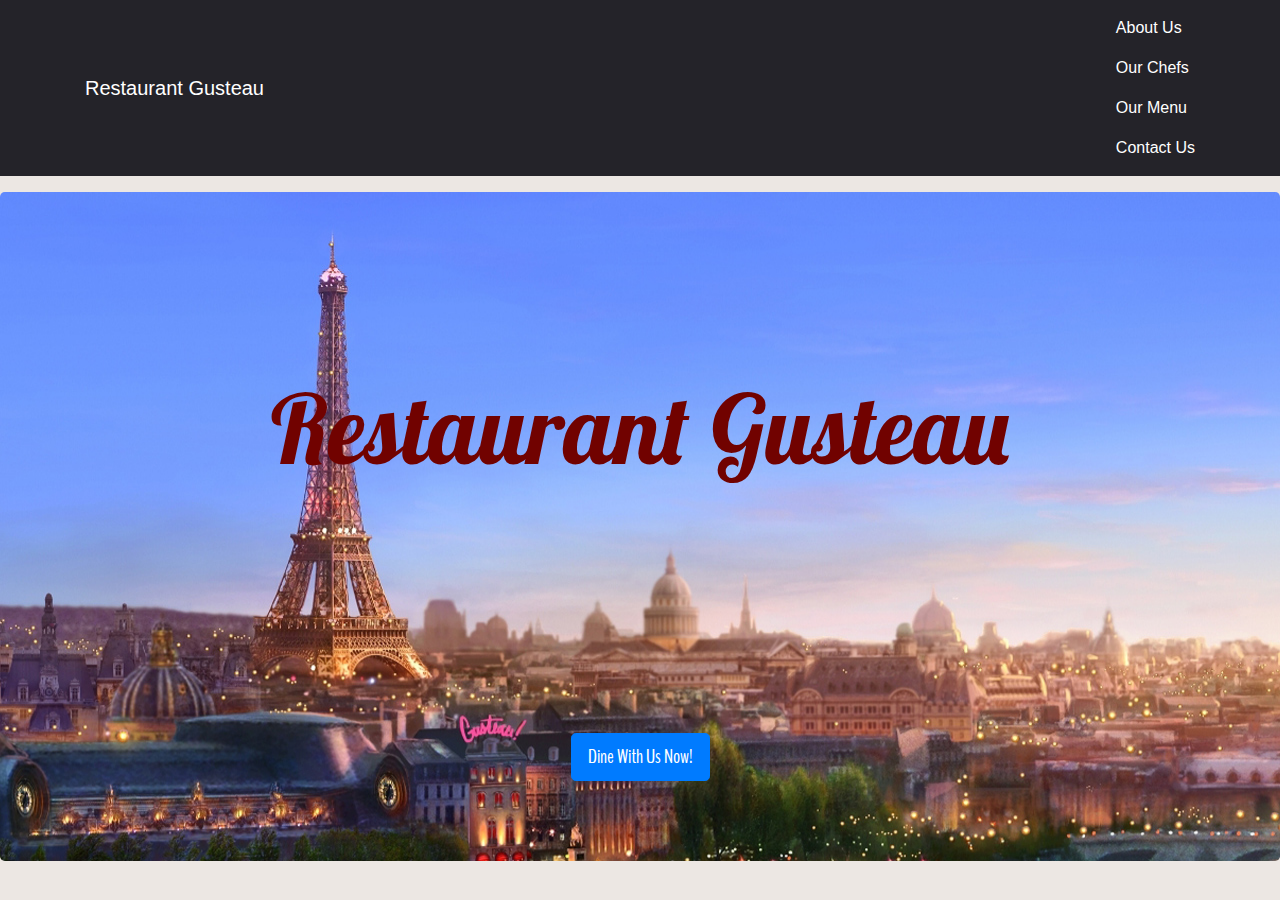
==== index.html @ 112de508 "Added some files!" ====
<!DOCTYPE html>
<html>
<head>
	<title>Restaurant Gusteau</title>
	<meta name="viewport" content="width=device-width, initial-scale=1, shrink-to-fit=no">
    	<link rel="stylesheet" href="https://maxcdn.bootstrapcdn.com/bootstrap/4.0.0-alpha.6/css/bootstrap.min.css">
    	<link rel="stylesheet" href="https://maxcdn.bootstrapcdn.com/font-awesome/4.4.0/css/font-awesome.min.css">
    	<link href="https://fonts.googleapis.com/css?family=BenchNine|Lobster|Viga" rel="stylesheet">
    	<link rel="stylesheet" href="css/style.css">
    	 <link rel="stylesheet" href="https://cdnjs.cloudflare.com/ajax/libs/animate.css/3.5.2/animate.css" />
</head>
<body>
	<nav class="navbar navbar-toggleable-md my-nav mb-3">
			<div class="container">
				<a href="index.html" class="navbar-brand">Restaurant Gusteau</a>
				<ul class="nav navbar-nav">
					<li class="nav-item">
					<a href="about.html" class="nav-link">About Us</a>	
					</li>
					</li>
					<li class="nav-item">
					<a href="chef.html" class="nav-link">Our Chefs</a>
					</li>
					<li class="nav-item">
					<a href="menu.html" class="nav-link">Our Menu</a>
					</li>
					<li class="nav-item">
					<a href="contact.html" class="nav-link">Contact Us</a>	
					</li>	
					</li>		
				</ul>
			</div>
		</nav>

	<div class="jumbotron text-center">
      <div class="container">
        <div class="row">
          <div class="col-md-12">
            <h1 class="display-1"><br>Restaurant Gusteau</h1>
            <h1 class="display-1">
              <br>
              <br>
            </h1>
            <p class="lead">
              <a class="btn btn-primary btn-lg" href="about.html">Dine With Us Now!</a>
            </p>
          </div>
        </div>
      </div>
    </div>
</body>
</html>
---- css/style.css ----
body {
  background-color: #ece7e3;
}

.profile-pic {
	max-width: 100%
}

.profile-title {
	color: #212234;
}

.my-nav {
	background-color: #242329;
}

.my-nav a {
	color: white;

}

.my-nav a:hover {
	color: #710200;
}

.jumbotron {
	background-image: url("../img/restaurant1.jpg");
}

h1 {
	text-align: center;
	font-family: 'Lobster', cursive;
	color: #710200;
}

h3 {
	text-align: center;
	font-family: 'Lobster', cursive
	color:#710200;
}

h2, h4 {
	font-family: 'Viga', sans-serif;
}

h5 {
	font-style: italic;
}
p {
	font-family: 'BenchNine', sans-serif;
}
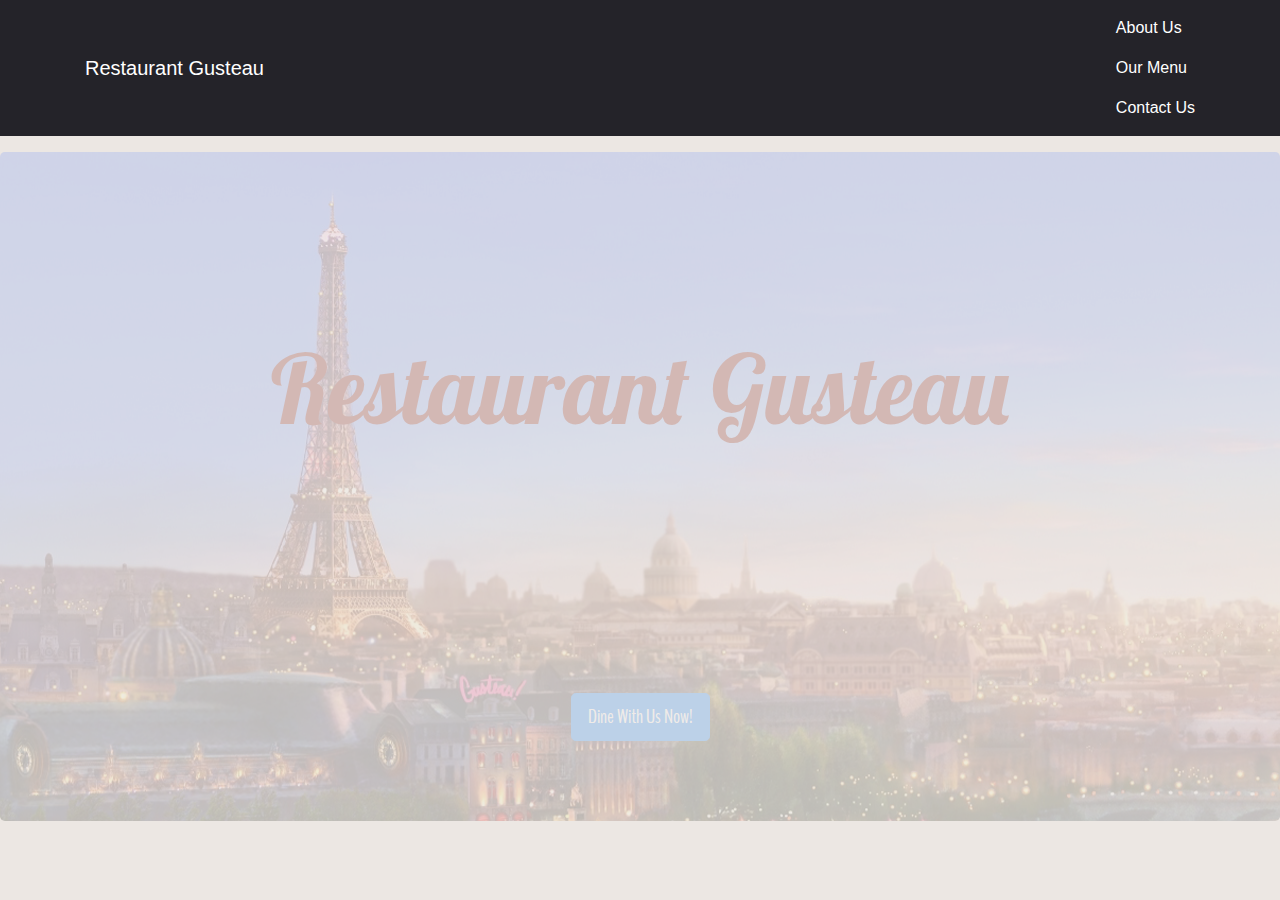
==== commit ce47a95a: "New Changes!" ====
--- a/index.html
+++ b/index.html
@@ -17,9 +17,6 @@
 					<li class="nav-item">
 					<a href="about.html" class="nav-link">About Us</a>	
 					</li>
-					</li>
-					<li class="nav-item">
-					<a href="chef.html" class="nav-link">Our Chefs</a>
 					</li>
 					<li class="nav-item">
 					<a href="menu.html" class="nav-link">Our Menu</a>
--- a/css/style.css
+++ b/css/style.css
@@ -20,12 +20,30 @@
 }
 
 .my-nav a:hover {
-	color: #710200;
+	color: #928283;
 }
 
 .jumbotron {
 	background-image: url("../img/restaurant1.jpg");
+	opacity: 20%;
 }
+
+.about-header {
+	background-image: url("../img/about1.jpg");
+	background-size: cover;
+}
+
+.menu-header {background-image: url("../img/food1.jpg");
+			background-size: cover;
+}
+
+.contact-header {background-image: url("../img/contact1.jpg");
+background-size: cover;
+}
+
+.card {background-color:#ece7e3; }
+
+.profile-pic {size: 60%}
 
 h1 {
 	text-align: center;
